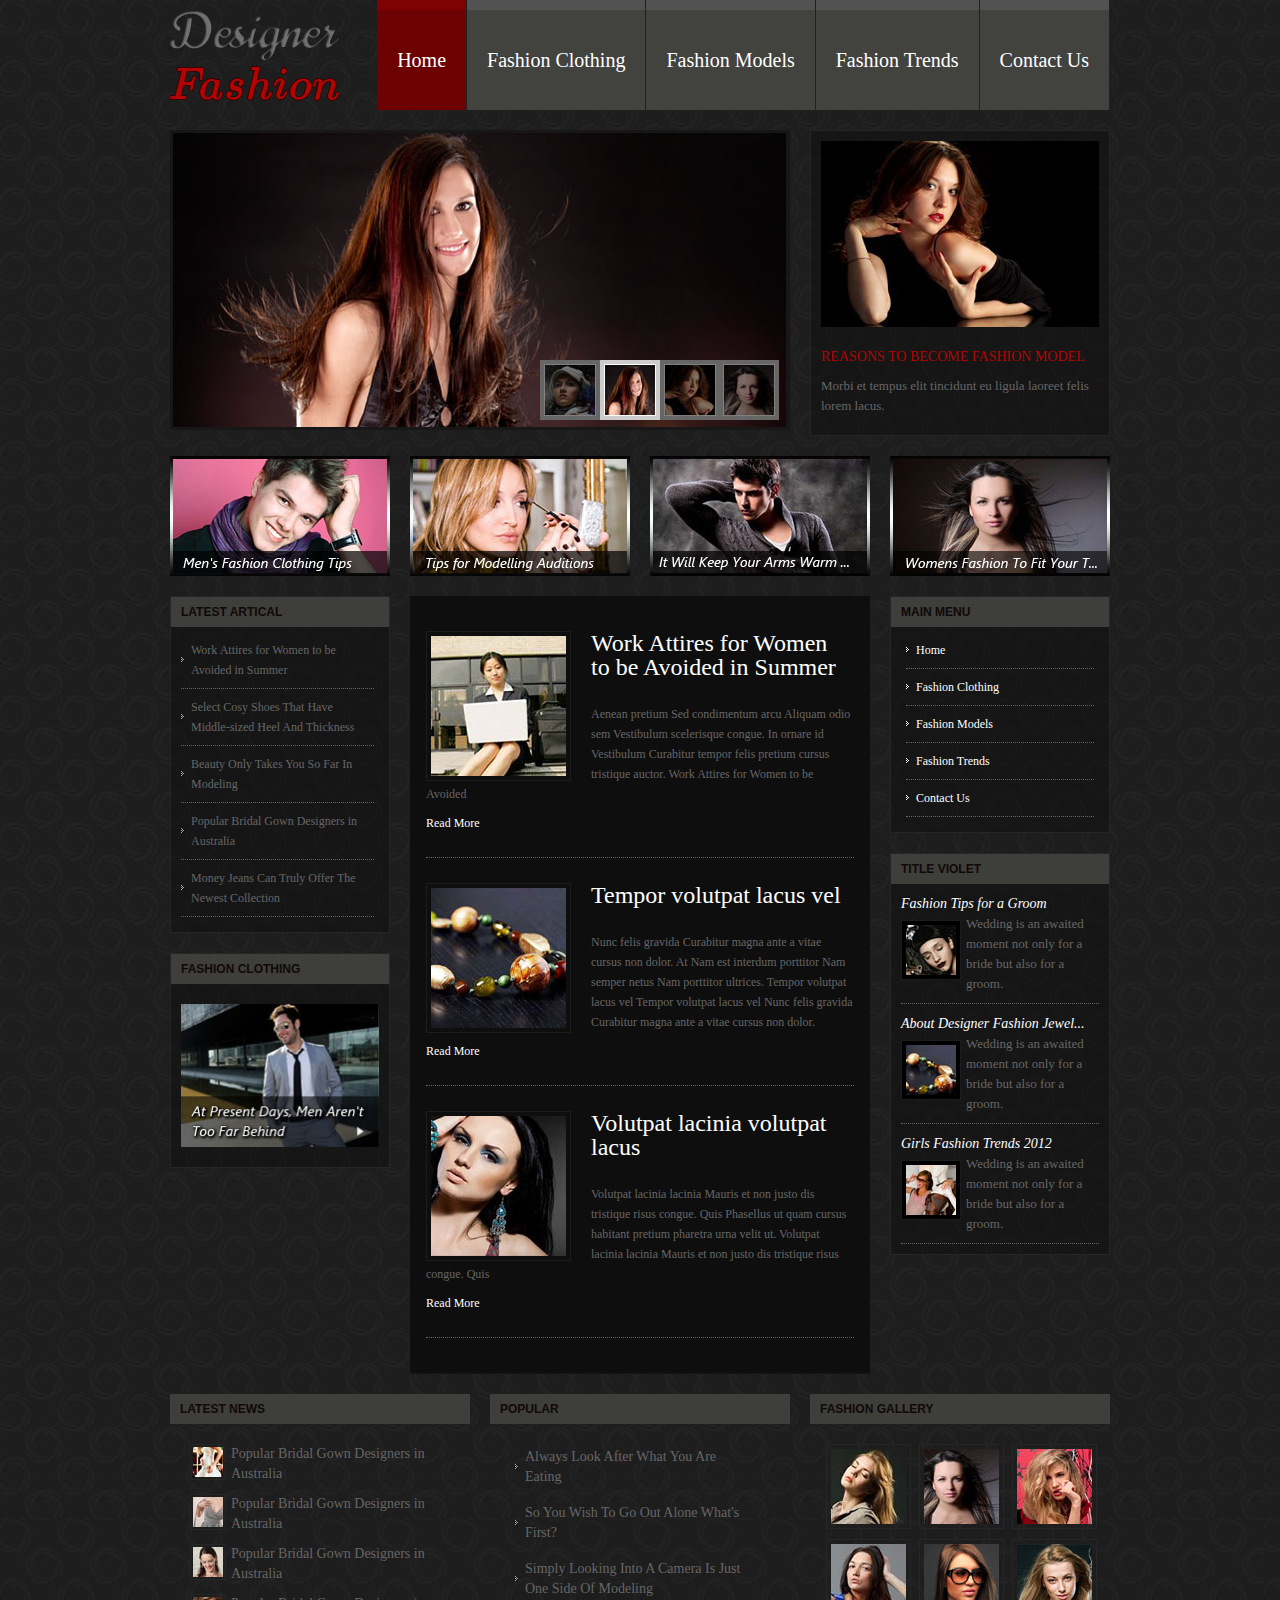
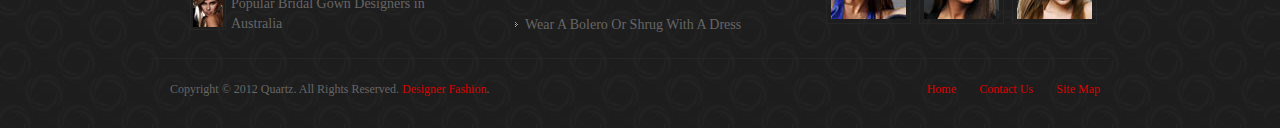
==== index.html @ 4256c8a1 "Initial Commit" ====
<!DOCTYPE html PUBLIC "-//W3C//DTD XHTML 1.0 Transitional//EN" "http://www.w3.org/TR/xhtml1/DTD/xhtml1-transitional.dtd">
<html>
<head>
<meta name="viewport" content="width=device-width, initial-scale=1.0">
<meta http-equiv="Content-Type" content="text/html; charset=utf-8" />
<title>Designer Fashion</title>
<link href="css/bootstrap.css" rel="stylesheet">
<link href="css/style.css" rel="stylesheet">
<script src="js/jquery.js"></script>
<script src="js/bootstrap-dropdown.js"></script>
<script src="js/bootstrap-collapse.js"></script>
<script src="js/bootstrap-button.js"></script>
<script src="js/bootstrap-tab.js"></script>
 
<script src="js/respond.min.js"></script>
<script src="js/respond.src.js"></script>

</head>

<body class="bg">
		<div class="container">
        	<div class="row">
            	<div class="navbar">
   					<div class="navbar-inner">
     					 <div class="container">
      						  <a data-target=".nav-collapse" data-toggle="collapse" class="btn btn-navbar">
          							<span class="icon-bar"></span>
          							<span class="icon-bar"></span>
          							<span class="icon-bar"></span>
       						 </a>
        					<a href="#" class="brand"><img src="images/logo.png" /></a>
        						<div class="nav-collapse">
         							 <ul class="nav">
            							<li class="active"><a href="#">Home</a></li>
            							<li><a href="inner.html">Fashion Clothing</a></li>
                                        <li><a href="inner.html">Fashion Models</a></li>
                                        <li><a href="inner.html">Fashion Trends</a></li>
                                        <li><a href="inner.html">Contact Us</a></li>
                                       
            							
            							
         							 </ul>
       						 </div><!-- /.nav-collapse -->
      					</div>
   				 </div><!-- /navbar-inner -->
 			 </div>
          </div><!--menu ends here-->
       
          
          <div class="row">
          		<div class="span8" id="slider">
                 	          	<img class="caption" src="images/header.jpg" />
                    </div>
                    <div class="span4">
                    <div class="block">
                                	
                                        	<div class="module-content">
                                            	<img src="images/side.jpg" style="margin-top:10px; margin-bottom:20px;" />
                                                <p style="color:#b20503; font-size:14px; font-family:'Segoe UI'; text-transform:uppercase;">Reasons To Become Fashion Model</p>
                                                <p>Morbi et tempus elit tincidunt eu ligula laoreet felis lorem lacus.</p>
                                       		 </div>
                                        	</div>
                    		
                    </div>
                </div><!--slider ends here-->
                
                <div class="row">
                	  <div class="span3" id="img-panel"><img class="caption" src="images/sam-3_223_120.jpg" /></div>
                      <div class="span3" id="img-panel"><img class="caption"  src="images/sam-4_223_120.jpg" /></div>
                      <div class="span3" id="img-panel"><img class="caption"  src="images/sam-5_223_120.jpg" /></div>
                      <div class="span3" id="img-panel"><img class="caption"  src="images/sam-6_223_120.jpg" /></div>
                    
                </div>
                
                <div class="row">
                		<div class="span3" id="left-sidebar">
                        			 
                                     
                                   
                                			<div class="block">
                                			<h5 class="module-header">Latest  Artical</h5>
                                        	<div class="module-content">
                                            	<ul>
                                                	<li><a href="#">Work Attires for Women to be Avoided in Summer</a></li>
                                                    <li><a href="#">Select Cosy Shoes That Have Middle-sized Heel And Thickness</a></li>
                                                    <li><a href="#">Beauty Only Takes You So Far In Modeling</a></li>
                                                    <li><a href="#">Popular Bridal Gown Designers in Australia</a></li>
                                                    <li><a href="#">Money Jeans Can Truly Offer The Newest Collection</a></li>
                                                
                                                </ul>
                                       		 </div>
                                        	</div>
                               		<div class="block">
                                			<h5 class="module-header">Fashion Clothing</h5>
                                        	<div class="module-content">
                                            	<img src="images/fashion-cloth.jpg" style="margin-top:20px; margin-bottom:10px;"/>
                                       		 </div>
                                        	</div>
					                       </div> <!--left sidebar ends here-->
                       
                       <div class="span6" id="content-region"> <!--Content region starts here-->
                               		<div class="content-block">
                                		                 					
                                                <div class="post-content">
                                                
                                                 	<img class="img-left" src="images/post1.jpg" />
                                                     <h2 class="post-header">Work Attires for Women to be Avoided in Summer</h2>
                                                <p>Aenean pretium Sed condimentum arcu Aliquam odio sem Vestibulum scelerisque congue. In ornare id Vestibulum Curabitur tempor felis pretium cursus tristique auctor. Work Attires for Women to be Avoided</p>
                                                <p class="readmore"><a> Read More</a> </p>
                                                </div>
                                     <div class="post-content">
                                                
                                                 <img class="img-left" src="images/post2.jpg" />
                                                  <h2 class="post-header">Tempor volutpat lacus vel </h2>
                                                <p>Nunc felis gravida Curabitur magna ante a vitae cursus non dolor. At Nam est interdum porttitor Nam semper netus Nam porttitor ultrices. Tempor volutpat lacus vel Tempor volutpat lacus vel Nunc felis gravida Curabitur magna ante a vitae cursus non dolor.</p>
                                                <p class="readmore"><a> Read More</a> </p>
                                                
                                    </div>
                                        <div class="post-content">
                                               
                                                 <img class="img-left" src="images/post3.jpg" />
                                                   <h2 class="post-header">Volutpat lacinia volutpat lacus </h2>
                                                <p>Volutpat lacinia lacinia Mauris et non justo dis tristique risus congue. Quis Phasellus ut quam cursus habitant pretium pharetra urna velit ut. Volutpat lacinia lacinia Mauris et non justo dis tristique risus congue. Quis </p>
                                                <p class="readmore"><a> Read More</a></p>
                                                
                                    </div>
                                        
                                    
                                    
                              		</div>    
                        </div><!--Content ends here-->
                        <div class="span3" id="right-sidebar">
                        <!--Vertical menu starts here-->
                                			<div class="block">
                                            <div class="vertical-menu">
                                			<h5 class="module-header">Main Menu</h5>
                                        	<div class="module-content">
                                            	<ul>
                                                	<li class="active"><a href="#">Home</a></li>
            							<li><a href="#">Fashion Clothing</a></li>
                                        <li><a href="#">Fashion Models</a></li>
                                        <li><a href="#">Fashion Trends</a></li>
                                        <li><a href="#">Contact Us</a></li>
                                                </ul>
                                       		 </div></div>
                                        
                               		 </div> 
                        		
                                
                               <div class="block"> <!--Featured block starts here-->
                                	<h5 class="module-header">Title violet</h5>
                                        <div class="module-content">
                  							<div class="featured">
                                               <h5><a href="#">Fashion Tips for a Groom</a></h5>
                   		 						<img class="img-left" src="images/feature1.jpg" />
                  		 <p>Wedding is an awaited moment not only for a bride but also for a groom.<p> 
                                             </div>
                     						<div class="featured">
                                               <h5><a href="#">About Designer Fashion Jewel...</a></h5>
                   		 						<img class="img-left" src="images/feature2.jpg" />
                  		 <p>Wedding is an awaited moment not only for a bride but also for a groom.<p> 
                                             </div>
                                             <div class="featured">
                                               <h5><a href="#">Girls Fashion Trends 2012</a></h5>
                   		 						<img class="img-left" src="images/feature3.jpg" />
                  		 <p>Wedding is an awaited moment not only for a bride but also for a groom.<p> 
                                             </div>
                    					 
              						 </div>
                           	 </div><!--End of featured post-->
                  
                                <!-- <div class="login-form">  
                   								<div class="module-block">
                                					<h5 class="module-header">Login form</h5>
                   								<div class="module-content">
                   									<p><span class="form-label">Username</span>
                   									<input type="text" class="input-medium" /></p>
                   									<p><span class="form-label">Password</span>
                   									<input type="text" class="input-medium" /></p>
                  									
                  		 							<p><input type="submit" value="Login" class="submit-button"/></p>
                   										<ul>
                   											<li><a href="#">Forgot your password?</a></li>
                        									<li><a href="#">Create an account</a></li>
                  		 								</ul>
                  								</div>
                               					</div>
                  	   				</div>-->
                                    
                        </div><!--right sidebar ends here-->
                </div>
                
                <div class="row">
                <div id="bottom">
                	<div class="span4">
                    <div class="block"> 
                       	<h5 class="module-header">LATEST NEWS</h5>
                   			<div class="module-content">
                            		<div class="news"><img class="img-left" src="images/news1.jpg" alt="sample1" />
               										<p> <a href="#">Popular Bridal Gown Designers in Australia</a></p>	
                                     </div>
                                     
                                     <div class="news"><img class="img-left" src="images/news2.jpg" alt="sample1" />
               										<p> <a href="#">Popular Bridal Gown Designers in Australia</a></p>	
                                     </div>
                                     
                                     <div class="news"><img class="img-left" src="images/news3.jpg" alt="sample1" />
               										<p> <a href="#">Popular Bridal Gown Designers in Australia</a></p>	
                                     </div>
                                     <div class="news"><img class="img-left" src="images/news4.jpg" alt="sample1" />
               										<p> <a href="#">Popular Bridal Gown Designers in Australia</a></p>	
                                     </div>
                                     </div>
               						</div>			
                            </div>
                 
                    <div class="span4">
                    	
                   			<div class="block">
                                			<h5 class="module-header">POPULAR</h5>
                                        	<div class="module-content">
                                            	<ul>
                                                	<li><a href="#">Always Look After What You Are Eating</a></li>
                                                    <li><a href="#">So You Wish To Go Out Alone What's First?</a></li>
                                                    <li><a href="#">Simply Looking Into A Camera Is Just One Side Of Modeling</a></li>
                                                    <li><a href="#">Wear A Bolero Or Shrug With A Dress</a></li>
                                            
                                                </ul>
                                       		 </div>
                                        	</div>
                   
                    </div>
                    <div class="span4">
                     <div class="block">
                        			<h5 class="module-header">Fashion Gallery</h5>
                                        	<div class="module-content">
                                            	<div ><img src="images/g1.jpg" style="margin-top:10px;float:left; padding:4px; margin-left:6px!important;margin-right:2px;" /></div>
                                                <div ><img src="images/g2.jpg" style="margin-top:10px;float:left; padding:4px; margin-left:6px!important;margin-right:2px;" /></div>
                                                <div><img src="images/g3.jpg" style="margin-top:10px;float:left; padding:4px; margin-left:6px!important;margin-right:2px;"/></div>
                                               <div > <img src="images/g4.jpg" style="margin-top:10px;float:left; padding:4px; margin-left:6px!important;margin-right:2px;"/></div>
                                                <div><img src="images/g5.jpg" style="margin-top:10px;float:left; padding:4px; margin-left:6px!important;margin-right:2px;"/></div>
                                                <div ><img src="images/g6.jpg" style="margin-top:10px;float:left; padding:4px; margin-left:6px!important;margin-right:2px;"/></div>
                                                
                                       		 </div>
                                        	</div>		
                            </div>
                    </div>
                    </div>
                    <div class="row" id="footer">
             		<div class="span6" id="copyright">
                   		 <p>Copyright © 2012 Quartz. All Rights Reserved. <a href="#">Designer Fashion</a>.</p>
                    	
                    </div>
                    <div class="span6" id="footer-menu">
                    	<ul class="topmenu">
                	<li><a href="#">Home</a> </li>
                    <li><a href="#">Contact Us</a> </li>
                    <li><a href="#">Site Map</a> </li>
               
                 	</ul>
                    </div>
                    </div>
                </div>
                
                 
          </div>
          
</body>
</html>
---- css/style.css ----
#bottom .block
{
	padding-bottom:10px;
	 background-image: none !important;

    border: none !important;
	}
	#bottom .module-content
	{
		padding-top:10px;
		}
	#bottom a
	{
		color:#666666;
		font-size:14px;
	
	font-family:"Segoe UI";
	}
	#bottom img
	{
		border: 1px solid #262626;
    padding: 2px;
	margin-left:10px;
	float:left;
	margin-right:5px;

	} 
	
.news
{
	margin-top:10px;
	}
.featured
{
	margin-top:10px;
	border-bottom:1px dotted #666666;
}
.featured h5
{
	font-style:italic;
	font-size:14px;
	font-family:"Segoe UI";}
.block
{
	background-image:url(../images/block-back.png);
	background-repeat:repeat;
	margin-top:20px; 
	border:1px solid #262626;
	padding-bottom:10px;
	
	}
body.bg{
	background-color:#000;
	color: #666666;
	font-family:"Segoe UI","Trebuchet MS", Arial, Helvetica, sans-serif;
	}
p, a {font-family:"Segoe UI"; font-weight:normal; }
a:hover{color:#fff; text-decoration:underline;}
@font-face
{
font-family: Segoe UI;
src:url("segoe-ui.eot");
}
@font-face
{
font-family: Segoe UI;
src:url("segoe-ui.ttf");
}

/*******************breadcrumb****************/
#beadcrumb{ 
		background: url("../images/dot1x1.gif") repeat-x scroll left center transparent;
		text-transform:uppercase; 
		float:left;
		font-size:11px;
		color: #555555;
    	font-weight: bold;
    	text-transform: uppercase;}
#search-box{float:right;}

/*******slider******/
#slider{ 
margin-top:20px;
		
	}
/******************tab***********************/
.tab-panel{margin-top:20px;}
.tab-panel h5{font-weight:bold; 
			font-size:12px; 
			color:#666; 
			text-transform:uppercase;
			font-family:Segoe UI;}
.tab-post img{padding:3px;
				
				border: 1px solid #97265E;}
/*************img-panel*************************/	
#img-panel{margin-top:20px;}	
#img-style{margin-left:0}	

/*********************Vertical menu************************/

.vertical-menu ul{margin:0 0px; padding:5px;}
.vertical-menu li{
	background-image:url(../images/arrow_white.jpg);
	background-position:left center;
	background-repeat:no-repeat;
	list-style:none;
	padding:8px 10px;
	font-size: 12px;
	color:#CBDA8F;
	border-bottom:1px dotted #666666;
	}
.vertical-menu li.active{
		color:#fff;
	font-weight:bold;}
.vertical-menu li.active:hover{
	color:#fff;}
.vertical-menu li:hover{color:#fff;background-image:url(../images/arrow_white.jpg);
	background-position:left center;
	background-repeat:no-repeat;
	list-style:none;
	padding:8px 10px; }


#bottom ul{margin:0 10px; padding:5px;}
#bottom  li{
	background-image:url(../images/arrow_black.jpg);
	background-position:left center;
	background-repeat:no-repeat;
	list-style:none;
	padding:8px 10px;
	font-size: 12px;
	color:#666666;
	
	}
#bottom a
	{
		color:#666666;
		}
#bottom li.active{
		color:#fff;
	font-weight:bold;}
#bottom li.active:hover{
	color:#fff;}
#bottom li:hover{color:#fff;background-image:url(../images/arrow-white.gif);
	background-position:left center;
	background-repeat:no-repeat;
	list-style:none;
	padding:8px 10px; }




#left-sidebar ul{margin:0 0px; padding:5px 5px 5px 0px;}
#left-sidebar li{
	background-image:url(../images/arrow_black.jpg);
	background-position:left center;
	background-repeat:no-repeat;
	list-style:none;
	padding:8px 10px;
	font-size: 12px;
	color:#666666;
	border-bottom:1px dotted #666666;
	}
	#left-sidebar a
	{
		color:#666666;
		}
#left-sidebar li.active{
		color:#fff;
	font-weight:bold;}
#left-sidebar li.active:hover{
	color:#fff;}
#left-sidebar li:hover{color:#fff;background-image:url(../images/arrow_white.jpg);
	background-position:left center;
	background-repeat:no-repeat;
	list-style:none;
	padding:8px 10px; }

/******************login form style******************/
.form-label{font-weight:bold;}
.login-form{margin-top:20px; float:left;background-color:#0e0e0e;}
.login-form p{margin: 0;
    padding: 5px 15px 0;}
.login-form ul{margin:0;}
.login-form li {
    border: medium none;
    list-style: disc outside none;
    padding: 0;
	margin-left:40px;}
.submit-button{color:#fff; font-weight:bold; font-size:12px;}
.module-header{
	background-color:#3e3e3b;
	color:#100909;
	padding:5px 0px 5px 10px;
    text-transform: uppercase;}


/******************Content style************************/
#content-region{float:left;margin-top:20px; background-color:#0e0e0e;}
.content-block{float:left;padding: 10px; border-bottom: 1px dotted #1C1C1C;}
.content-header{background-image:url(../images/h3-violet.gif);
	background-position:left;
	background-repeat:no-repeat;
    color: #DD8FB1;
  padding: 5px 0 10px 10px;
    text-transform: uppercase;}
.post-header {
 
    color: #FFFFFF;
  
    font-size: 24px;;
   margin: 0 10px 10px 89px;
  padding: 0px 0px 15px 0px;
   font-weight:normal;
	line-height:24px;
	
	font-family:"Redressed";
	
	}	

.post-content{margin:25px 6px;
				line-height:20px;
				padding-bottom:15px;
				border-bottom:1px dotted #666666;
				}
.post-content p{font-size:12px;}
.img-left{
    border: 1px solid #1C1C1C;
    padding: 4px;
	margin-right:20px;
	float:left;
	}
.img-right{
    border: 1px solid #1C1C1C;
    padding: 4px;
	margin-left:10px;
	float:left;}
				
/**********************Gallery-block*************************/
.green-header{background-image:url(../images/h3-green.gif);
	background-position:left;
	background-repeat:no-repeat;
    color: #cbda8f;
    padding: 5px 0 10px 10px;
    text-transform: uppercase;}

.gallery-img{
   border: 1px solid #1C1C1C;
    padding: 4px;
	margin-right:2px;
	margin-bottom:5px;
	}
	.whos-online, .featured-block{float:left; margin-top:20px;background-color:#0e0e0e}
/**************Featured Post****************/
.violet-header{background-image:url(../images/h3-violet.gif);
	background-position:left;
	background-repeat:no-repeat;
    color: #DD8FB1;
   padding: 5px 0 10px 10px;
    text-transform: uppercase;}
.featured-post{padding:0 10px;margin-top:20px;float:left;}
.featured img{background-color: #000000;
    border: 1px solid #1C1C1C;
    float: left;
    margin: 6px 5px 0 0;
    padding: 4px;}
.featured-text{border-bottom: 1px dotted;
    padding-bottom: 10px;
    padding-top: 10px;
	font-size:12px;}
.featured-text h5{color:#810c46;}
.featured-text h5:hover{color:#ffffff; text-decoration:underline;}
.module-content{margin:0 10px;}
.whos-online{float:left; margin-top:20px}

/***************latest**********************/
.footer-post p{color: #222222;
    margin: 0;
	font-size:12px;
    padding-left: 50px;
    text-decoration: none;}
.footer-post {
    border-bottom: 1px solid #DDDDDD;
       margin: 5px 0;
    padding-bottom: 10px;
	}
.footer-post p:hover{color:#9A2016;
						text-decoration:underline;}
.date{font-size:11px; margin-left:10px; color:#999;}

#latest-block, #popular-block, #style-block{margin-top:20px;}
#copyright{float:left; padding:20px 0;}
#copyright a
{color:#d80301;
font-size:12px;
font-family:'Segoe UI';
	`}
	#footer-menu a
	{color:#d80301;
	`}
#copyright p{font-size: 12px;}
#footer-menu{float:right; margin-top:20px;}
.topmenu li{display:inline; font-size: 12px;
    padding: 0 10px;}
#footer{border-top: 1px solid #262626;}
.topmenu
{
	float:right;}
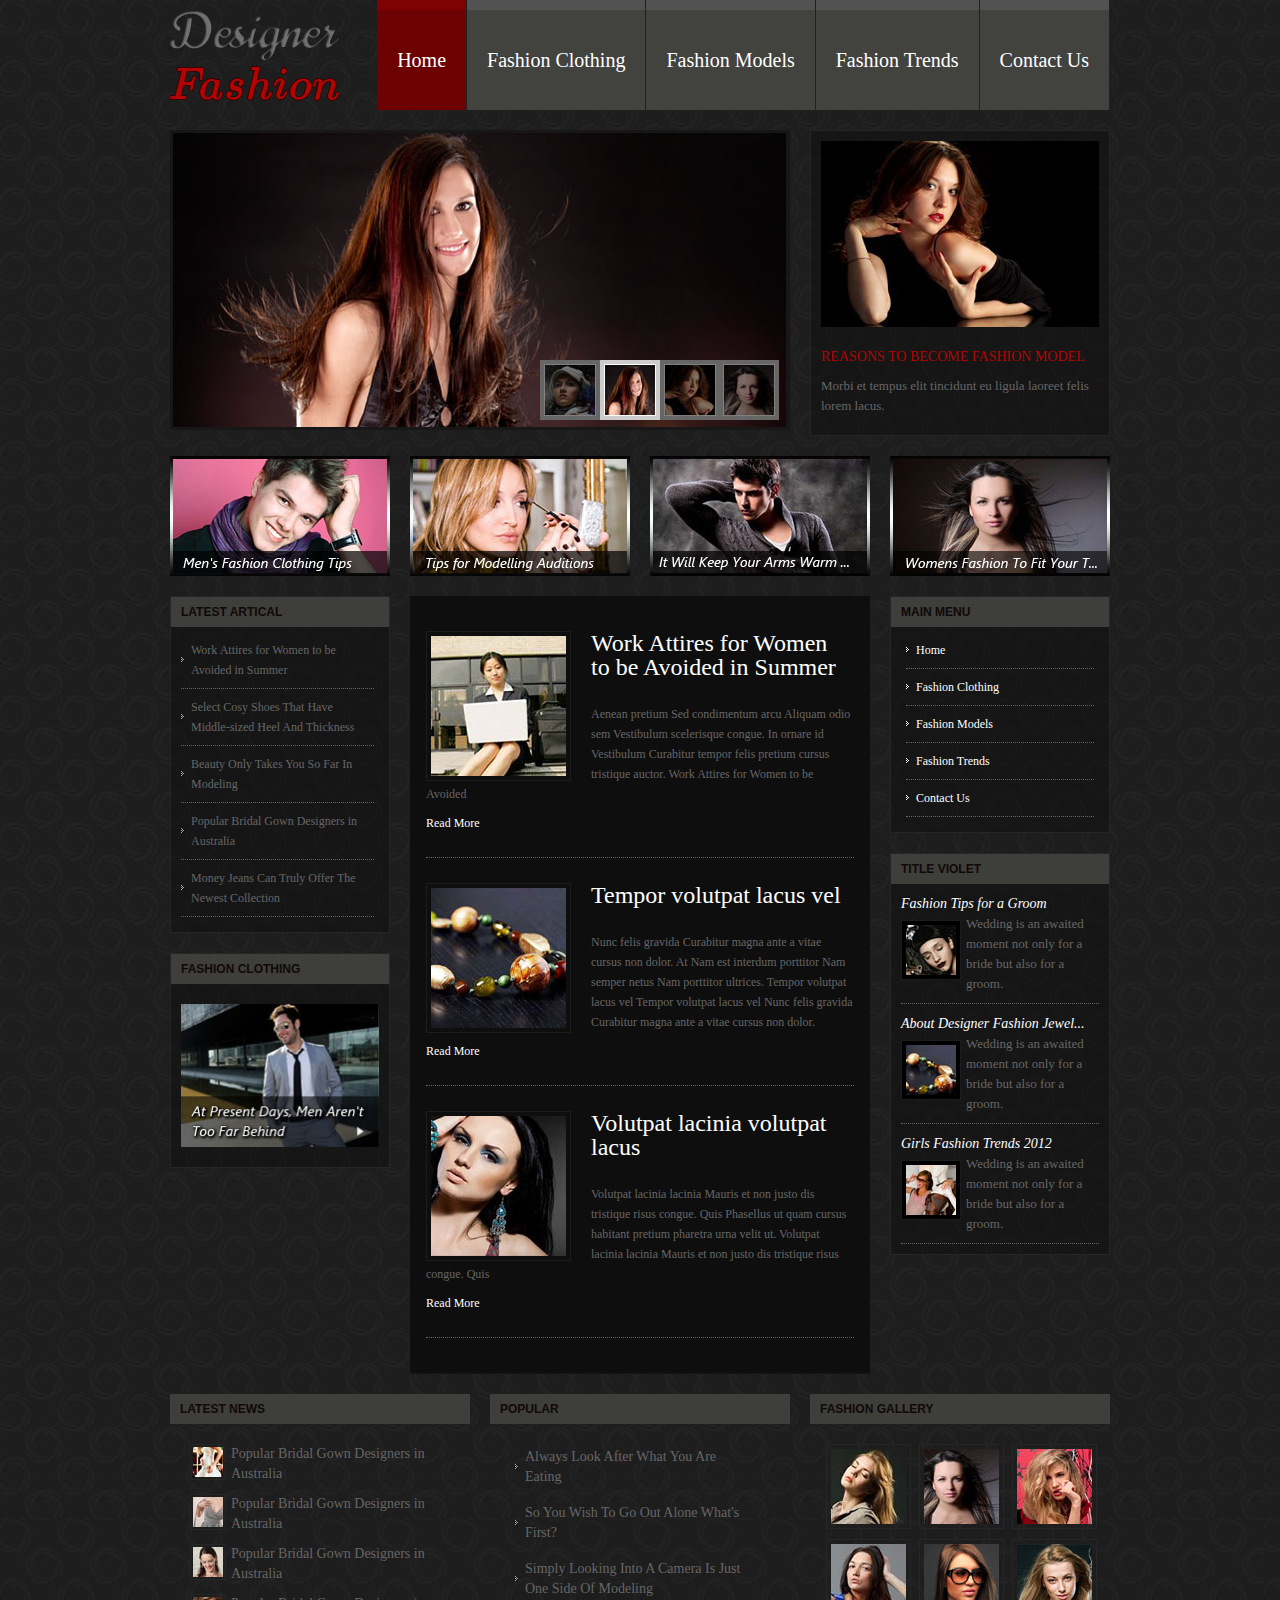
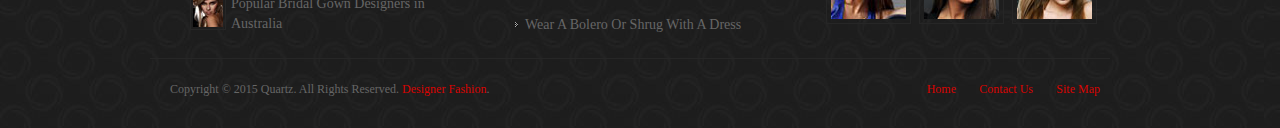
==== commit 14d33aa5: "Initial Commit" ====
--- a/index.html
+++ b/index.html
@@ -1,269 +1,239 @@
 <!DOCTYPE html PUBLIC "-//W3C//DTD XHTML 1.0 Transitional//EN" "http://www.w3.org/TR/xhtml1/DTD/xhtml1-transitional.dtd">
 <html>
-<head>
-<meta name="viewport" content="width=device-width, initial-scale=1.0">
-<meta http-equiv="Content-Type" content="text/html; charset=utf-8" />
-<title>Designer Fashion</title>
-<link href="css/bootstrap.css" rel="stylesheet">
-<link href="css/style.css" rel="stylesheet">
-<script src="js/jquery.js"></script>
-<script src="js/bootstrap-dropdown.js"></script>
-<script src="js/bootstrap-collapse.js"></script>
-<script src="js/bootstrap-button.js"></script>
-<script src="js/bootstrap-tab.js"></script>
- 
-<script src="js/respond.min.js"></script>
-<script src="js/respond.src.js"></script>
+  <head>
+    <meta name="viewport" content="width=device-width, initial-scale=1.0">
+    <meta http-equiv="Content-Type" content="text/html; charset=utf-8" />
+    <title>Designer Fashion</title>
+    <!--css-->
+    <link href="css/bootstrap.css" rel="stylesheet">
+    <link href="css/style.css" rel="stylesheet">
+    <!--end css-->
+    <!--script-->
+    <script src="js/jquery.js"></script>
+    <script src="js/bootstrap-dropdown.js"></script>
+    <script src="js/bootstrap-collapse.js"></script>
+    <script src="js/bootstrap-button.js"></script>
+    <script src="js/bootstrap-tab.js"></script>
+    <script src="js/respond.min.js"></script>
+    <script src="js/respond.src.js"></script>
+    <!--end script-->
+  </head>
 
-</head>
+  <body class="bg">
+    <div class="container"><!--container-->
+      <div class="row">
+        <div class="navbar"><!--menu-->
+          <div class="navbar-inner">
+            <div class="container">
+              <!--button for menu toggle in mobile screens-->
+              <a data-target=".nav-collapse" data-toggle="collapse" class="btn btn-navbar">
+                <span class="icon-bar"></span>
+                <span class="icon-bar"></span>
+                <span class="icon-bar"></span>
+              </a>
+              <a href="#" class="brand"><img src="images/logo.png" /></a><!--Site Logo-->
+              <div class="nav-collapse">
+                <ul class="nav"><!--Menu Items-->
+                  <li class="active"><a href="#">Home</a></li>
+                  <li><a href="inner.html">Fashion Clothing</a></li>
+                  <li><a href="inner.html">Fashion Models</a></li>
+                  <li><a href="inner.html">Fashion Trends</a></li>
+                  <li><a href="inner.html">Contact Us</a></li>
+                </ul><!--end nav-->
+              </div><!--nav-collapse -->
+            </div><!--end container-->
+          </div><!-- navbar-inner -->
+        </div><!--end navbar-->
+      </div><!--end row-->
+      <!--slider start-->
+      <div class="row">
+        <div class="span8" id="slider">
+          <img class="caption" src="images/header.jpg" />
+        </div><!--end span8 #slider-->
+        <div class="span4">
+          <div class="block">
+            <div class="module-content">
+              <img src="images/side.jpg" style="margin-top:10px; margin-bottom:20px;" />
+              <p style="color:#b20503; font-size:14px; font-family:'Segoe UI'; text-transform:uppercase;">Reasons To Become Fashion Model</p>
+              <p>Morbi et tempus elit tincidunt eu ligula laoreet felis lorem lacus.</p>
+            </div><!--module-content-->
+          </div><!--end block-->
+        </div><!--end span4-->
+      </div><!--end row -->
+      <!--slider start-->
+      <div class="row">
+        <div class="span3" id="img-panel">
+          <img class="caption" src="images/sam-3_223_120.jpg" />
+        </div><!--end span3-->
+        <div class="span3" id="img-panel">
+          <img class="caption"  src="images/sam-4_223_120.jpg" />
+        </div><!--end span3-->
+        <div class="span3" id="img-panel">
+          <img class="caption"  src="images/sam-5_223_120.jpg" />
+        </div><!--end span3-->
+        <div class="span3" id="img-panel">
+          <img class="caption"  src="images/sam-6_223_120.jpg" />
+        </div><!--end span3-->
+      </div><!--end row-->
+      <!--content area start-->
+      <div class="row">
+        <!--left sidebar-->
+        <div class="span3" id="left-sidebar">
+          <div class="block">
+            <h5 class="module-header">Latest  Artical</h5>
+            <div class="module-content">
+              <ul>
+                <li><a href="#">Work Attires for Women to be Avoided in Summer</a></li>
+                <li><a href="#">Select Cosy Shoes That Have Middle-sized Heel And Thickness</a></li>
+                <li><a href="#">Beauty Only Takes You So Far In Modeling</a></li>
+                <li><a href="#">Popular Bridal Gown Designers in Australia</a></li>
+                <li><a href="#">Money Jeans Can Truly Offer The Newest Collection</a></li>
+              </ul>
+            </div><!--end module-content-->
+          </div><!--end block-->
+          <div class="block">
+            <h5 class="module-header">Fashion Clothing</h5>
+              <div class="module-content">
+              <img src="images/fashion-cloth.jpg" style="margin-top:20px; margin-bottom:10px;"/>
+              </div>
+          </div><!--end block-->
+        </div> <!--left sidebar ends here-->
+        <div class="span6" id="content-region"> <!--Content region starts here-->
+          <!--main content area-->
+          <div class="content-block">
+            <div class="post-content">
+              <img class="img-left" src="images/post1.jpg" />
+              <h2 class="post-header">Work Attires for Women to be Avoided in Summer</h2>
+              <p>Aenean pretium Sed condimentum arcu Aliquam odio sem Vestibulum scelerisque congue. In ornare id Vestibulum Curabitur tempor felis pretium cursus tristique auctor. Work Attires for Women to be Avoided</p>
+              <p class="readmore"><a> Read More</a> </p>
+            </div><!--end post-content-->
+            <div class="post-content">
+              <img class="img-left" src="images/post2.jpg" />
+              <h2 class="post-header">Tempor volutpat lacus vel </h2>
+              <p>Nunc felis gravida Curabitur magna ante a vitae cursus non dolor. At Nam est interdum porttitor Nam semper netus Nam porttitor ultrices. Tempor volutpat lacus vel Tempor volutpat lacus vel Nunc felis gravida Curabitur magna ante a vitae cursus non dolor.</p>
+              <p class="readmore"><a> Read More</a> </p>
+            </div><!--end post-content-->
+            <div class="post-content">
+              <img class="img-left" src="images/post3.jpg" />
+              <h2 class="post-header">Volutpat lacinia volutpat lacus </h2>
+              <p>Volutpat lacinia lacinia Mauris et non justo dis tristique risus congue. Quis Phasellus ut quam cursus habitant pretium pharetra urna velit ut. Volutpat lacinia lacinia Mauris et non justo dis tristique risus congue. Quis </p>
+              <p class="readmore"><a> Read More</a></p>
+            </div><!--end post-content-->
+          </div><!--end content-block-->
+        </div><!--End span6 #content-region-->
+        <div class="span3" id="right-sidebar">
+         <!--right sidebar-->
+          <div class="block">
+            <div class="vertical-menu">
+              <h5 class="module-header">Main Menu</h5>
+              <div class="module-content">
+                <ul>
+                <li class="active"><a href="#">Home</a></li>
+                <li><a href="#">Fashion Clothing</a></li>
+                <li><a href="#">Fashion Models</a></li>
+                <li><a href="#">Fashion Trends</a></li>
+                <li><a href="#">Contact Us</a></li>
+                </ul>
+              </div>
+            </div>
+          </div> 
+          <div class="block"> <!--Featured block starts here-->
+            <h5 class="module-header">Title violet</h5>
+            <div class="module-content">
+              <div class="featured">
+                <h5><a href="#">Fashion Tips for a Groom</a></h5>
+                <img class="img-left" src="images/feature1.jpg" />
+                <p>Wedding is an awaited moment not only for a bride but also for a groom.<p> 
+              </div>
+              <div class="featured">
+                <h5><a href="#">About Designer Fashion Jewel...</a></h5>
+                <img class="img-left" src="images/feature2.jpg" />
+                <p>Wedding is an awaited moment not only for a bride but also for a groom.<p> 
+              </div>
+              <div class="featured">
+                <h5><a href="#">Girls Fashion Trends 2012</a></h5>
+                <img class="img-left" src="images/feature3.jpg" />
+                <p>Wedding is an awaited moment not only for a bride but also for a groom.<p> 
+              </div>
+            </div>
+          </div><!--End of featured post-->
+        </div><!--right sidebar ends here-->
+      </div><!--end row-->
+      <!--end content area-->
+      <div class="row">
+        <div id="bottom">
+          <div class="span4">
+            <div class="block"> 
+              <h5 class="module-header">LATEST NEWS</h5>
+              <div class="module-content">
+                <div class="news"><img class="img-left" src="images/news1.jpg" alt="sample1" />
+                  <p> <a href="#">Popular Bridal Gown Designers in Australia</a></p>	
+                </div>
+                <div class="news"><img class="img-left" src="images/news2.jpg" alt="sample1" />
+                  <p> <a href="#">Popular Bridal Gown Designers in Australia</a></p>	
+                </div>
+                <div class="news"><img class="img-left" src="images/news3.jpg" alt="sample1" />
+                  <p> <a href="#">Popular Bridal Gown Designers in Australia</a></p>	
+                </div>
+                <div class="news"><img class="img-left" src="images/news4.jpg" alt="sample1" />
+                  <p> <a href="#">Popular Bridal Gown Designers in Australia</a></p>	
+                </div>
+              </div><!--end module-content-->
+            </div><!--end block-->	
+          </div><!--end span4-->
+          <div class="span4">
+            <div class="block">
+              <h5 class="module-header">POPULAR</h5>
+              <div class="module-content">
+                <ul>
+                  <li><a href="#">Always Look After What You Are Eating</a></li>
+                  <li><a href="#">So You Wish To Go Out Alone What's First?</a></li>
+                  <li><a href="#">Simply Looking Into A Camera Is Just One Side Of Modeling</a></li>
+                  <li><a href="#">Wear A Bolero Or Shrug With A Dress</a></li>
+                </ul>
+              </div><!--module-content-->
+            </div><!--block-->
+          </div><!--span4-->
+          <div class="span4">
+            <div class="block">
+              <h5 class="module-header">Fashion Gallery</h5>
+              <div class="module-content">
+                <div>
+                  <img src="images/g1.jpg" style="margin-top:10px;float:left; padding:4px; margin-left:6px!important;margin-right:2px;" />
+                </div>
+                <div>
+                  <img src="images/g2.jpg" style="margin-top:10px;float:left; padding:4px; margin-left:6px!important;margin-right:2px;" />
+                </div>
+                <div>
+                  <img src="images/g3.jpg" style="margin-top:10px;float:left; padding:4px; margin-left:6px!important;margin-right:2px;"/>
+                </div>
+                <div> 
+                  <img src="images/g4.jpg" style="margin-top:10px;float:left; padding:4px; margin-left:6px!important;margin-right:2px;"/>
+                </div>
+                <div>
+                  <img src="images/g5.jpg" style="margin-top:10px;float:left; padding:4px; margin-left:6px!important;margin-right:2px;"/>
+                </div>
+                <div>
+                  <img src="images/g6.jpg" style="margin-top:10px;float:left; padding:4px; margin-left:6px!important;margin-right:2px;"/>
+                </div>
+              </div><!--end module-content-->
+            </div><!--end block-->
+          </div><!--end span4-->
+        </div><!--end #bottom-->
+      </div><!--end row-->
+      <div class="row" id="footer">
+        <div class="span6" id="copyright">
+          <p>Copyright © 2015 Quartz. All Rights Reserved. <a href="#">Designer Fashion</a>.</p>
+        </div><!--end span6 #copyright-->
+        <div class="span6" id="footer-menu">
+          <ul class="topmenu">
+            <li><a href="#">Home</a> </li>
+            <li><a href="#">Contact Us</a> </li>
+            <li><a href="#">Site Map</a> </li>
+          </ul><!--end topmenu-->
+        </div><!--end span6 #footer-menu-->
+      </div><!--end row #footer-->
+    </div><!--end container-->
 
-<body class="bg">
-		<div class="container">
-        	<div class="row">
-            	<div class="navbar">
-   					<div class="navbar-inner">
-     					 <div class="container">
-      						  <a data-target=".nav-collapse" data-toggle="collapse" class="btn btn-navbar">
-          							<span class="icon-bar"></span>
-          							<span class="icon-bar"></span>
-          							<span class="icon-bar"></span>
-       						 </a>
-        					<a href="#" class="brand"><img src="images/logo.png" /></a>
-        						<div class="nav-collapse">
-         							 <ul class="nav">
-            							<li class="active"><a href="#">Home</a></li>
-            							<li><a href="inner.html">Fashion Clothing</a></li>
-                                        <li><a href="inner.html">Fashion Models</a></li>
-                                        <li><a href="inner.html">Fashion Trends</a></li>
-                                        <li><a href="inner.html">Contact Us</a></li>
-                                       
-            							
-            							
-         							 </ul>
-       						 </div><!-- /.nav-collapse -->
-      					</div>
-   				 </div><!-- /navbar-inner -->
- 			 </div>
-          </div><!--menu ends here-->
-       
-          
-          <div class="row">
-          		<div class="span8" id="slider">
-                 	          	<img class="caption" src="images/header.jpg" />
-                    </div>
-                    <div class="span4">
-                    <div class="block">
-                                	
-                                        	<div class="module-content">
-                                            	<img src="images/side.jpg" style="margin-top:10px; margin-bottom:20px;" />
-                                                <p style="color:#b20503; font-size:14px; font-family:'Segoe UI'; text-transform:uppercase;">Reasons To Become Fashion Model</p>
-                                                <p>Morbi et tempus elit tincidunt eu ligula laoreet felis lorem lacus.</p>
-                                       		 </div>
-                                        	</div>
-                    		
-                    </div>
-                </div><!--slider ends here-->
-                
-                <div class="row">
-                	  <div class="span3" id="img-panel"><img class="caption" src="images/sam-3_223_120.jpg" /></div>
-                      <div class="span3" id="img-panel"><img class="caption"  src="images/sam-4_223_120.jpg" /></div>
-                      <div class="span3" id="img-panel"><img class="caption"  src="images/sam-5_223_120.jpg" /></div>
-                      <div class="span3" id="img-panel"><img class="caption"  src="images/sam-6_223_120.jpg" /></div>
-                    
-                </div>
-                
-                <div class="row">
-                		<div class="span3" id="left-sidebar">
-                        			 
-                                     
-                                   
-                                			<div class="block">
-                                			<h5 class="module-header">Latest  Artical</h5>
-                                        	<div class="module-content">
-                                            	<ul>
-                                                	<li><a href="#">Work Attires for Women to be Avoided in Summer</a></li>
-                                                    <li><a href="#">Select Cosy Shoes That Have Middle-sized Heel And Thickness</a></li>
-                                                    <li><a href="#">Beauty Only Takes You So Far In Modeling</a></li>
-                                                    <li><a href="#">Popular Bridal Gown Designers in Australia</a></li>
-                                                    <li><a href="#">Money Jeans Can Truly Offer The Newest Collection</a></li>
-                                                
-                                                </ul>
-                                       		 </div>
-                                        	</div>
-                               		<div class="block">
-                                			<h5 class="module-header">Fashion Clothing</h5>
-                                        	<div class="module-content">
-                                            	<img src="images/fashion-cloth.jpg" style="margin-top:20px; margin-bottom:10px;"/>
-                                       		 </div>
-                                        	</div>
-					                       </div> <!--left sidebar ends here-->
-                       
-                       <div class="span6" id="content-region"> <!--Content region starts here-->
-                               		<div class="content-block">
-                                		                 					
-                                                <div class="post-content">
-                                                
-                                                 	<img class="img-left" src="images/post1.jpg" />
-                                                     <h2 class="post-header">Work Attires for Women to be Avoided in Summer</h2>
-                                                <p>Aenean pretium Sed condimentum arcu Aliquam odio sem Vestibulum scelerisque congue. In ornare id Vestibulum Curabitur tempor felis pretium cursus tristique auctor. Work Attires for Women to be Avoided</p>
-                                                <p class="readmore"><a> Read More</a> </p>
-                                                </div>
-                                     <div class="post-content">
-                                                
-                                                 <img class="img-left" src="images/post2.jpg" />
-                                                  <h2 class="post-header">Tempor volutpat lacus vel </h2>
-                                                <p>Nunc felis gravida Curabitur magna ante a vitae cursus non dolor. At Nam est interdum porttitor Nam semper netus Nam porttitor ultrices. Tempor volutpat lacus vel Tempor volutpat lacus vel Nunc felis gravida Curabitur magna ante a vitae cursus non dolor.</p>
-                                                <p class="readmore"><a> Read More</a> </p>
-                                                
-                                    </div>
-                                        <div class="post-content">
-                                               
-                                                 <img class="img-left" src="images/post3.jpg" />
-                                                   <h2 class="post-header">Volutpat lacinia volutpat lacus </h2>
-                                                <p>Volutpat lacinia lacinia Mauris et non justo dis tristique risus congue. Quis Phasellus ut quam cursus habitant pretium pharetra urna velit ut. Volutpat lacinia lacinia Mauris et non justo dis tristique risus congue. Quis </p>
-                                                <p class="readmore"><a> Read More</a></p>
-                                                
-                                    </div>
-                                        
-                                    
-                                    
-                              		</div>    
-                        </div><!--Content ends here-->
-                        <div class="span3" id="right-sidebar">
-                        <!--Vertical menu starts here-->
-                                			<div class="block">
-                                            <div class="vertical-menu">
-                                			<h5 class="module-header">Main Menu</h5>
-                                        	<div class="module-content">
-                                            	<ul>
-                                                	<li class="active"><a href="#">Home</a></li>
-            							<li><a href="#">Fashion Clothing</a></li>
-                                        <li><a href="#">Fashion Models</a></li>
-                                        <li><a href="#">Fashion Trends</a></li>
-                                        <li><a href="#">Contact Us</a></li>
-                                                </ul>
-                                       		 </div></div>
-                                        
-                               		 </div> 
-                        		
-                                
-                               <div class="block"> <!--Featured block starts here-->
-                                	<h5 class="module-header">Title violet</h5>
-                                        <div class="module-content">
-                  							<div class="featured">
-                                               <h5><a href="#">Fashion Tips for a Groom</a></h5>
-                   		 						<img class="img-left" src="images/feature1.jpg" />
-                  		 <p>Wedding is an awaited moment not only for a bride but also for a groom.<p> 
-                                             </div>
-                     						<div class="featured">
-                                               <h5><a href="#">About Designer Fashion Jewel...</a></h5>
-                   		 						<img class="img-left" src="images/feature2.jpg" />
-                  		 <p>Wedding is an awaited moment not only for a bride but also for a groom.<p> 
-                                             </div>
-                                             <div class="featured">
-                                               <h5><a href="#">Girls Fashion Trends 2012</a></h5>
-                   		 						<img class="img-left" src="images/feature3.jpg" />
-                  		 <p>Wedding is an awaited moment not only for a bride but also for a groom.<p> 
-                                             </div>
-                    					 
-              						 </div>
-                           	 </div><!--End of featured post-->
-                  
-                                <!-- <div class="login-form">  
-                   								<div class="module-block">
-                                					<h5 class="module-header">Login form</h5>
-                   								<div class="module-content">
-                   									<p><span class="form-label">Username</span>
-                   									<input type="text" class="input-medium" /></p>
-                   									<p><span class="form-label">Password</span>
-                   									<input type="text" class="input-medium" /></p>
-                  									
-                  		 							<p><input type="submit" value="Login" class="submit-button"/></p>
-                   										<ul>
-                   											<li><a href="#">Forgot your password?</a></li>
-                        									<li><a href="#">Create an account</a></li>
-                  		 								</ul>
-                  								</div>
-                               					</div>
-                  	   				</div>-->
-                                    
-                        </div><!--right sidebar ends here-->
-                </div>
-                
-                <div class="row">
-                <div id="bottom">
-                	<div class="span4">
-                    <div class="block"> 
-                       	<h5 class="module-header">LATEST NEWS</h5>
-                   			<div class="module-content">
-                            		<div class="news"><img class="img-left" src="images/news1.jpg" alt="sample1" />
-               										<p> <a href="#">Popular Bridal Gown Designers in Australia</a></p>	
-                                     </div>
-                                     
-                                     <div class="news"><img class="img-left" src="images/news2.jpg" alt="sample1" />
-               										<p> <a href="#">Popular Bridal Gown Designers in Australia</a></p>	
-                                     </div>
-                                     
-                                     <div class="news"><img class="img-left" src="images/news3.jpg" alt="sample1" />
-               										<p> <a href="#">Popular Bridal Gown Designers in Australia</a></p>	
-                                     </div>
-                                     <div class="news"><img class="img-left" src="images/news4.jpg" alt="sample1" />
-               										<p> <a href="#">Popular Bridal Gown Designers in Australia</a></p>	
-                                     </div>
-                                     </div>
-               						</div>			
-                            </div>
-                 
-                    <div class="span4">
-                    	
-                   			<div class="block">
-                                			<h5 class="module-header">POPULAR</h5>
-                                        	<div class="module-content">
-                                            	<ul>
-                                                	<li><a href="#">Always Look After What You Are Eating</a></li>
-                                                    <li><a href="#">So You Wish To Go Out Alone What's First?</a></li>
-                                                    <li><a href="#">Simply Looking Into A Camera Is Just One Side Of Modeling</a></li>
-                                                    <li><a href="#">Wear A Bolero Or Shrug With A Dress</a></li>
-                                            
-                                                </ul>
-                                       		 </div>
-                                        	</div>
-                   
-                    </div>
-                    <div class="span4">
-                     <div class="block">
-                        			<h5 class="module-header">Fashion Gallery</h5>
-                                        	<div class="module-content">
-                                            	<div ><img src="images/g1.jpg" style="margin-top:10px;float:left; padding:4px; margin-left:6px!important;margin-right:2px;" /></div>
-                                                <div ><img src="images/g2.jpg" style="margin-top:10px;float:left; padding:4px; margin-left:6px!important;margin-right:2px;" /></div>
-                                                <div><img src="images/g3.jpg" style="margin-top:10px;float:left; padding:4px; margin-left:6px!important;margin-right:2px;"/></div>
-                                               <div > <img src="images/g4.jpg" style="margin-top:10px;float:left; padding:4px; margin-left:6px!important;margin-right:2px;"/></div>
-                                                <div><img src="images/g5.jpg" style="margin-top:10px;float:left; padding:4px; margin-left:6px!important;margin-right:2px;"/></div>
-                                                <div ><img src="images/g6.jpg" style="margin-top:10px;float:left; padding:4px; margin-left:6px!important;margin-right:2px;"/></div>
-                                                
-                                       		 </div>
-                                        	</div>		
-                            </div>
-                    </div>
-                    </div>
-                    <div class="row" id="footer">
-             		<div class="span6" id="copyright">
-                   		 <p>Copyright © 2012 Quartz. All Rights Reserved. <a href="#">Designer Fashion</a>.</p>
-                    	
-                    </div>
-                    <div class="span6" id="footer-menu">
-                    	<ul class="topmenu">
-                	<li><a href="#">Home</a> </li>
-                    <li><a href="#">Contact Us</a> </li>
-                    <li><a href="#">Site Map</a> </li>
-               
-                 	</ul>
-                    </div>
-                    </div>
-                </div>
-                
-                 
-          </div>
-          
-</body>
+  </body>
 </html>
--- a/css/style.css
+++ b/css/style.css
@@ -1,45 +1,199 @@
-#bottom .block
-{
-	padding-bottom:10px;
-	 background-image: none !important;
-
-    border: none !important;
-	}
-	#bottom .module-content
-	{
-		padding-top:10px;
-		}
-	#bottom a
-	{
-		color:#666666;
-		font-size:14px;
-	
-	font-family:"Segoe UI";
-	}
-	#bottom img
-	{
-		border: 1px solid #262626;
-    padding: 2px;
-	margin-left:10px;
-	float:left;
-	margin-right:5px;
-
-	} 
-	
-.news
-{
-	margin-top:10px;
-	}
-.featured
-{
-	margin-top:10px;
+body.bg
+{
+	background-color:#000;
+	color: #666666;
+	font-family:"Segoe UI","Trebuchet MS", Arial, Helvetica, sans-serif;
+}
+p, a 
+{
+	font-family:"Segoe UI"; font-weight:normal; 
+}
+a:hover
+{
+	color:#fff; text-decoration:underline;
+}
+@font-face
+{
+	font-family: Segoe UI;
+	src:url("segoe-ui.eot");
+}
+@font-face
+{
+	font-family: Segoe UI;
+	src:url("segoe-ui.ttf");
+}
+
+/*******************breadcrumb****************/
+#beadcrumb
+{
+ 	background: url("../images/dot1x1.gif") repeat-x scroll left center transparent;
+	text-transform:uppercase; 
+	float:left;
+	font-size:11px;
+	color: #555555;
+	font-weight: bold;
+	text-transform: uppercase;
+}
+/*******search box******/
+#search-box
+{
+	float:right;
+}
+
+/*******slider******/
+#slider
+{
+	margin-top:20px;
+}
+
+/******************tab***********************/
+.tab-panel
+{
+	margin-top:20px;
+}
+.tab-panel h5
+{
+	font-weight:bold; 
+	font-size:12px; 
+	color:#666; 
+	text-transform:uppercase;
+	font-family:Segoe UI;
+}
+.tab-post img
+{
+	padding:3px;
+	border: 1px solid #97265E;
+}
+/*************img-panel*************************/	
+#img-panel
+{
+	margin-top:20px;
+}	
+#img-style
+{
+	margin-left:0;
+}	
+
+/*********************Vertical menu************************/
+
+.vertical-menu ul
+{
+	margin:0 0px;
+	padding:5px;
+}
+.vertical-menu li
+{
+	background-image:url(../images/arrow_white.jpg);
+	background-position:left center;
+	background-repeat:no-repeat;
+	list-style:none;
+	padding:8px 10px;
+	font-size: 12px;
+	color:#CBDA8F;
 	border-bottom:1px dotted #666666;
 }
-.featured h5
-{
-	font-style:italic;
-	font-size:14px;
-	font-family:"Segoe UI";}
+.vertical-menu li.active
+{
+	color:#fff;
+	font-weight:bold;
+}
+.vertical-menu li.active:hover
+{
+	color:#fff;
+}
+.vertical-menu li:hover
+{
+	color:#fff;background-image:url(../images/arrow_white.jpg);
+	background-position:left center;
+	background-repeat:no-repeat;
+	list-style:none;
+	padding:8px 10px; 
+}
+/***************left sidebar**********************/
+#left-sidebar ul
+{
+	margin:0 0px;
+	padding:5px 5px 5px 0px;
+}
+#left-sidebar li
+{
+	background-image:url(../images/arrow_black.jpg);
+	background-position:left center;
+	background-repeat:no-repeat;
+	list-style:none;
+	padding:8px 10px;
+	font-size: 12px;
+	color:#666666;
+	border-bottom:1px dotted #666666;
+}
+#left-sidebar a
+{
+	color:#666666;
+}
+#left-sidebar li.active
+{
+	color:#fff;
+	font-weight:bold;
+}
+#left-sidebar li.active:hover
+{
+	color:#fff;
+}
+#left-sidebar li:hover
+{
+	color:#fff;background-image:url(../images/arrow_white.jpg);
+	background-position:left center;
+	background-repeat:no-repeat;
+	list-style:none;
+	padding:8px 10px; 
+}
+
+/******************login form style******************/
+.form-label
+{
+	font-weight:bold;
+}
+.login-form
+{
+	margin-top:20px;
+	float:left;
+	background-color:#0e0e0e;
+}
+.login-form p
+{
+	margin: 0;
+	padding: 5px 15px 0;
+}
+.login-form ul
+{
+	margin:0;
+}
+.login-form li 
+{
+
+	border: medium none;
+	list-style: disc outside none;
+	padding: 0;
+	margin-left:40px;
+}
+.submit-button
+{
+	color:#fff; font-weight:bold; font-size:12px;
+}
+.module-header
+{
+	background-color:#3e3e3b;
+	color:#100909;
+	padding:5px 0px 5px 10px;
+	text-transform: uppercase;
+}
+/******************Content style************************/
+#content-region
+{
+	float:left;
+	margin-top:20px;
+	background-color:#0e0e0e;
+}
 .block
 {
 	background-image:url(../images/block-back.png);
@@ -47,83 +201,188 @@
 	margin-top:20px; 
 	border:1px solid #262626;
 	padding-bottom:10px;
-	
-	}
-body.bg{
-	background-color:#000;
-	color: #666666;
-	font-family:"Segoe UI","Trebuchet MS", Arial, Helvetica, sans-serif;
-	}
-p, a {font-family:"Segoe UI"; font-weight:normal; }
-a:hover{color:#fff; text-decoration:underline;}
-@font-face
-{
-font-family: Segoe UI;
-src:url("segoe-ui.eot");
-}
-@font-face
-{
-font-family: Segoe UI;
-src:url("segoe-ui.ttf");
-}
-
-/*******************breadcrumb****************/
-#beadcrumb{ 
-		background: url("../images/dot1x1.gif") repeat-x scroll left center transparent;
-		text-transform:uppercase; 
-		float:left;
-		font-size:11px;
-		color: #555555;
-    	font-weight: bold;
-    	text-transform: uppercase;}
-#search-box{float:right;}
-
-/*******slider******/
-#slider{ 
-margin-top:20px;
-		
-	}
-/******************tab***********************/
-.tab-panel{margin-top:20px;}
-.tab-panel h5{font-weight:bold; 
-			font-size:12px; 
-			color:#666; 
-			text-transform:uppercase;
-			font-family:Segoe UI;}
-.tab-post img{padding:3px;
-				
-				border: 1px solid #97265E;}
-/*************img-panel*************************/	
-#img-panel{margin-top:20px;}	
-#img-style{margin-left:0}	
-
-/*********************Vertical menu************************/
-
-.vertical-menu ul{margin:0 0px; padding:5px;}
-.vertical-menu li{
-	background-image:url(../images/arrow_white.jpg);
-	background-position:left center;
-	background-repeat:no-repeat;
-	list-style:none;
-	padding:8px 10px;
-	font-size: 12px;
-	color:#CBDA8F;
+}
+.content-block
+{
+	float:left;
+	padding: 10px;
+	border-bottom: 1px dotted #1C1C1C;
+}
+.content-header
+{
+	background-image:url(../images/h3-violet.gif);
+	background-position:left;
+	background-repeat:no-repeat;
+	color: #DD8FB1;
+	padding: 5px 0 10px 10px;
+	text-transform: uppercase;
+}
+.post-header 
+{
+	color: #FFFFFF;
+	font-size: 24px;;
+	margin: 0 10px 10px 89px;
+	padding: 0px 0px 15px 0px;
+	font-weight:normal;
+	line-height:24px;
+	font-family:"Redressed";
+}	
+.post-content
+{
+	margin:25px 6px;
+	line-height:20px;
+	padding-bottom:15px;
 	border-bottom:1px dotted #666666;
-	}
-.vertical-menu li.active{
-		color:#fff;
-	font-weight:bold;}
-.vertical-menu li.active:hover{
-	color:#fff;}
-.vertical-menu li:hover{color:#fff;background-image:url(../images/arrow_white.jpg);
-	background-position:left center;
-	background-repeat:no-repeat;
-	list-style:none;
-	padding:8px 10px; }
-
-
-#bottom ul{margin:0 10px; padding:5px;}
-#bottom  li{
+}
+.post-content p
+{
+	font-size:12px;
+}
+.img-left
+{
+	border: 1px solid #1C1C1C;
+	padding: 4px;
+	margin-right:20px;
+	float:left;
+}
+.img-right
+{
+	border: 1px solid #1C1C1C;
+	padding: 4px;
+	margin-left:10px;
+	float:left;
+}
+/**********************Gallery-block*************************/
+.green-header
+{
+	background-image:url(../images/h3-green.gif);
+	background-position:left;
+	background-repeat:no-repeat;
+	color: #cbda8f;
+	padding: 5px 0 10px 10px;
+	text-transform: uppercase;
+}
+.gallery-img
+{
+	border: 1px solid #1C1C1C;
+	padding: 4px;
+	margin-right:2px;
+	margin-bottom:5px;
+}
+.whos-online, .featured-block
+{
+	float:left;
+	margin-top:20px;
+	background-color:#0e0e0e;
+}
+/**************Featured Post****************/
+.violet-header
+{
+	background-image:url(../images/h3-violet.gif);
+	background-position:left;
+	background-repeat:no-repeat;
+	color: #DD8FB1;
+	padding: 5px 0 10px 10px;
+	text-transform: uppercase;
+}
+.featured-post
+{
+	padding:0 10px;
+	margin-top:20px;
+	float:left;
+}
+.featured img
+{
+	background-color: #000000;
+	border: 1px solid #1C1C1C;
+	float: left;
+	margin: 6px 5px 0 0;
+	padding: 4px;
+}
+.featured-text
+{
+	border-bottom: 1px dotted;
+	padding-bottom: 10px;
+	padding-top: 10px;
+	font-size:12px;
+}
+.featured-text h5
+{
+	color:#810c46;
+}
+.featured-text h5:hover
+{
+	color:#ffffff;
+	text-decoration:underline;
+}
+.featured
+{
+	margin-top:10px;
+	border-bottom:1px dotted #666666;
+}
+.featured h5
+{
+	font-style:italic;
+	font-size:14px;
+	font-family:"Segoe UI";
+}
+.module-content
+{
+	margin:0 10px;
+}
+.whos-online
+{
+	float:left;
+	margin-top:20px;
+}
+/***************latest**********************/
+.footer-post p
+{
+	color: #222222;
+	margin: 0;
+	font-size:12px;
+	padding-left: 50px;
+	text-decoration: none;
+}
+.footer-post 
+{
+	border-bottom: 1px solid #DDDDDD;
+	margin: 5px 0;
+	padding-bottom: 10px;
+}
+.footer-post p:hover
+{
+	color:#9A2016;
+	text-decoration:underline;
+}
+.date
+{
+	font-size:11px;
+	margin-left:10px;
+	color:#999;
+}
+
+#latest-block, #popular-block, #style-block
+{
+	margin-top:20px;
+}
+.topmenu
+{
+	float:right;
+}
+.topmenu li
+{
+	display:inline; font-size: 12px;
+	padding: 0 10px;
+}
+/***************bottom area**********************/
+#bottom ul
+{
+	margin:0 10px;
+	padding:5px;
+}
+#bottom  li
+{
 	background-image:url(../images/arrow_black.jpg);
 	background-position:left center;
 	background-repeat:no-repeat;
@@ -131,179 +390,86 @@
 	padding:8px 10px;
 	font-size: 12px;
 	color:#666666;
-	
-	}
+}
 #bottom a
-	{
-		color:#666666;
-		}
-#bottom li.active{
-		color:#fff;
-	font-weight:bold;}
-#bottom li.active:hover{
-	color:#fff;}
-#bottom li:hover{color:#fff;background-image:url(../images/arrow-white.gif);
-	background-position:left center;
-	background-repeat:no-repeat;
-	list-style:none;
-	padding:8px 10px; }
-
-
-
-
-#left-sidebar ul{margin:0 0px; padding:5px 5px 5px 0px;}
-#left-sidebar li{
-	background-image:url(../images/arrow_black.jpg);
+{
+	color:#666666;
+}
+#bottom li.active
+{
+	color:#fff;
+	font-weight:bold;
+}
+#bottom li.active:hover
+{
+	color:#fff;
+}
+#bottom li:hover
+{
+	color:#fff;background-image:url(../images/arrow-white.gif);
 	background-position:left center;
 	background-repeat:no-repeat;
 	list-style:none;
 	padding:8px 10px;
+}
+#bottom .block
+{
+	padding-bottom:10px;
+	background-image: none !important;
+	border: none !important;
+}
+#bottom .module-content
+{
+	padding-top:10px;
+}
+#bottom a
+{
+	color:#666666;
+	font-size:14px;
+	font-family:"Segoe UI";
+}
+#bottom img
+{
+	border: 1px solid #262626;
+	padding: 2px;
+	margin-left:10px;
+	float:left;
+	margin-right:5px;
+} 
+.news
+{
+	margin-top:10px;
+	min-height: 40px;
+}
+
+/***************footer area**********************/
+#copyright
+{
+	float:left;
+	padding:20px 0;
+}
+#copyright a
+{
+	color:#d80301;
+	font-size:12px;
+	font-family:'Segoe UI';
+}
+#footer-menu a
+{
+	color:#d80301;
+}
+#copyright p
+{
 	font-size: 12px;
-	color:#666666;
-	border-bottom:1px dotted #666666;
-	}
-	#left-sidebar a
-	{
-		color:#666666;
-		}
-#left-sidebar li.active{
-		color:#fff;
-	font-weight:bold;}
-#left-sidebar li.active:hover{
-	color:#fff;}
-#left-sidebar li:hover{color:#fff;background-image:url(../images/arrow_white.jpg);
-	background-position:left center;
-	background-repeat:no-repeat;
-	list-style:none;
-	padding:8px 10px; }
-
-/******************login form style******************/
-.form-label{font-weight:bold;}
-.login-form{margin-top:20px; float:left;background-color:#0e0e0e;}
-.login-form p{margin: 0;
-    padding: 5px 15px 0;}
-.login-form ul{margin:0;}
-.login-form li {
-    border: medium none;
-    list-style: disc outside none;
-    padding: 0;
-	margin-left:40px;}
-.submit-button{color:#fff; font-weight:bold; font-size:12px;}
-.module-header{
-	background-color:#3e3e3b;
-	color:#100909;
-	padding:5px 0px 5px 10px;
-    text-transform: uppercase;}
-
-
-/******************Content style************************/
-#content-region{float:left;margin-top:20px; background-color:#0e0e0e;}
-.content-block{float:left;padding: 10px; border-bottom: 1px dotted #1C1C1C;}
-.content-header{background-image:url(../images/h3-violet.gif);
-	background-position:left;
-	background-repeat:no-repeat;
-    color: #DD8FB1;
-  padding: 5px 0 10px 10px;
-    text-transform: uppercase;}
-.post-header {
- 
-    color: #FFFFFF;
-  
-    font-size: 24px;;
-   margin: 0 10px 10px 89px;
-  padding: 0px 0px 15px 0px;
-   font-weight:normal;
-	line-height:24px;
-	
-	font-family:"Redressed";
-	
-	}	
-
-.post-content{margin:25px 6px;
-				line-height:20px;
-				padding-bottom:15px;
-				border-bottom:1px dotted #666666;
-				}
-.post-content p{font-size:12px;}
-.img-left{
-    border: 1px solid #1C1C1C;
-    padding: 4px;
-	margin-right:20px;
-	float:left;
-	}
-.img-right{
-    border: 1px solid #1C1C1C;
-    padding: 4px;
-	margin-left:10px;
-	float:left;}
-				
-/**********************Gallery-block*************************/
-.green-header{background-image:url(../images/h3-green.gif);
-	background-position:left;
-	background-repeat:no-repeat;
-    color: #cbda8f;
-    padding: 5px 0 10px 10px;
-    text-transform: uppercase;}
-
-.gallery-img{
-   border: 1px solid #1C1C1C;
-    padding: 4px;
-	margin-right:2px;
-	margin-bottom:5px;
-	}
-	.whos-online, .featured-block{float:left; margin-top:20px;background-color:#0e0e0e}
-/**************Featured Post****************/
-.violet-header{background-image:url(../images/h3-violet.gif);
-	background-position:left;
-	background-repeat:no-repeat;
-    color: #DD8FB1;
-   padding: 5px 0 10px 10px;
-    text-transform: uppercase;}
-.featured-post{padding:0 10px;margin-top:20px;float:left;}
-.featured img{background-color: #000000;
-    border: 1px solid #1C1C1C;
-    float: left;
-    margin: 6px 5px 0 0;
-    padding: 4px;}
-.featured-text{border-bottom: 1px dotted;
-    padding-bottom: 10px;
-    padding-top: 10px;
-	font-size:12px;}
-.featured-text h5{color:#810c46;}
-.featured-text h5:hover{color:#ffffff; text-decoration:underline;}
-.module-content{margin:0 10px;}
-.whos-online{float:left; margin-top:20px}
-
-/***************latest**********************/
-.footer-post p{color: #222222;
-    margin: 0;
-	font-size:12px;
-    padding-left: 50px;
-    text-decoration: none;}
-.footer-post {
-    border-bottom: 1px solid #DDDDDD;
-       margin: 5px 0;
-    padding-bottom: 10px;
-	}
-.footer-post p:hover{color:#9A2016;
-						text-decoration:underline;}
-.date{font-size:11px; margin-left:10px; color:#999;}
-
-#latest-block, #popular-block, #style-block{margin-top:20px;}
-#copyright{float:left; padding:20px 0;}
-#copyright a
-{color:#d80301;
-font-size:12px;
-font-family:'Segoe UI';
-	`}
-	#footer-menu a
-	{color:#d80301;
-	`}
-#copyright p{font-size: 12px;}
-#footer-menu{float:right; margin-top:20px;}
-.topmenu li{display:inline; font-size: 12px;
-    padding: 0 10px;}
-#footer{border-top: 1px solid #262626;}
-.topmenu
-{
-	float:right;}+}
+#footer-menu
+{
+	float:right; margin-top:20px;
+}
+
+#footer
+{
+	border-top: 1px solid #262626;
+}
+
+
